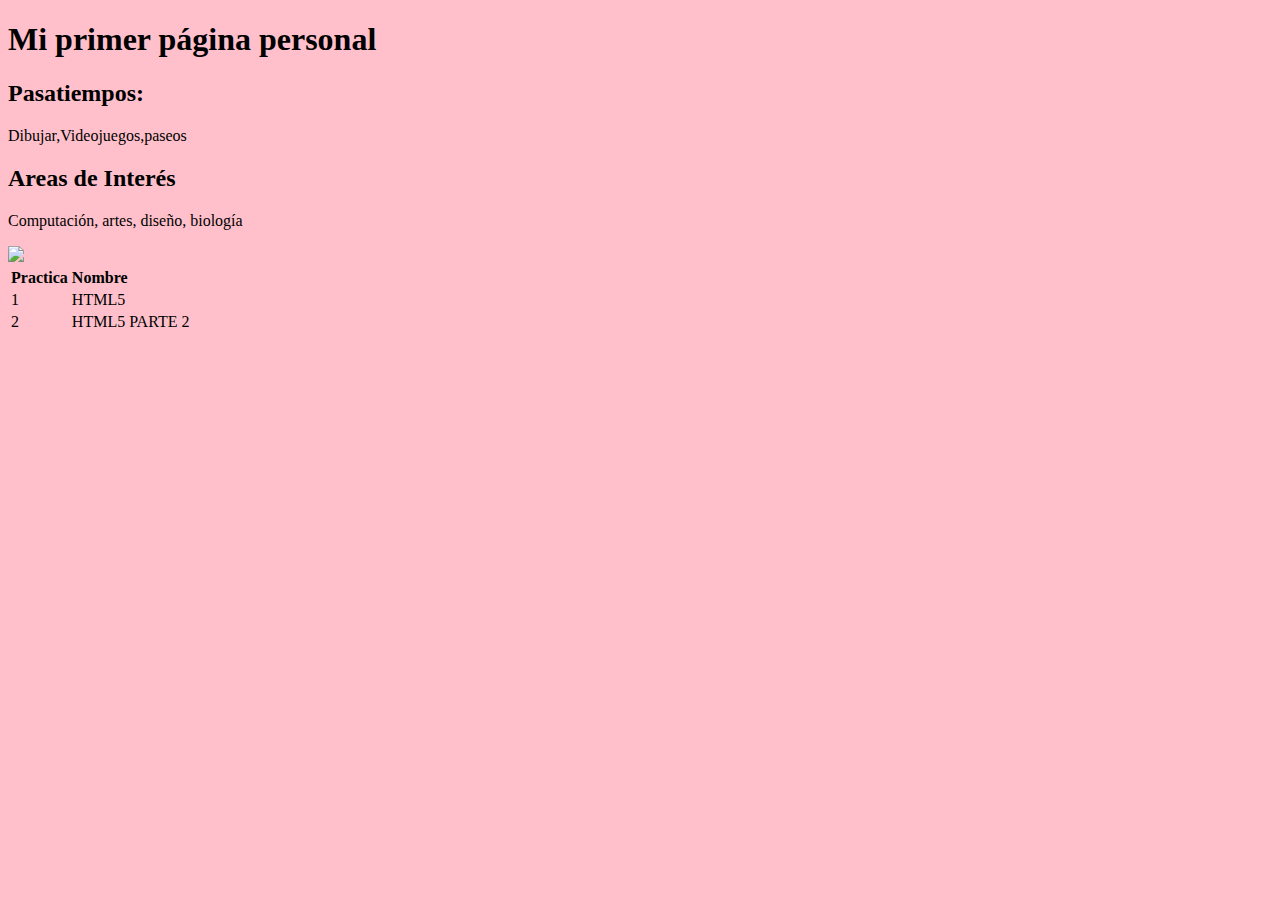
==== index.html @ 8b182e23 "Create index.html" ====
<!DOCTYPE html>
<html lang="en">
<head>
    <meta charset="UTF-8">

    <title>MI PRIMER PÁGINA PERSONAL</title>
</head>

<body bgcolor="PINK">
    <h1>Mi primer página personal</h1>
    <h2>Pasatiempos:</h2>
    <p>Dibujar,Videojuegos,paseos</p>
    <h2>Areas de Interés</h2>
    <p>Computación, artes, diseño, biología
</p>
<img src="../WebLCDProyectos/imagenes/gato.jpg" height="300"/>
<table>
   <tr>
       <td><strong>Practica</strong></td>
       <td><strong> Nombre</strong></td>
   </tr> 
   <tr>
       <td>1</td>
       <td>HTML5</td>
   </tr>
   <tr>
    <td>2</td>
    <td>HTML5 PARTE 2</td>
</tr>
</table>
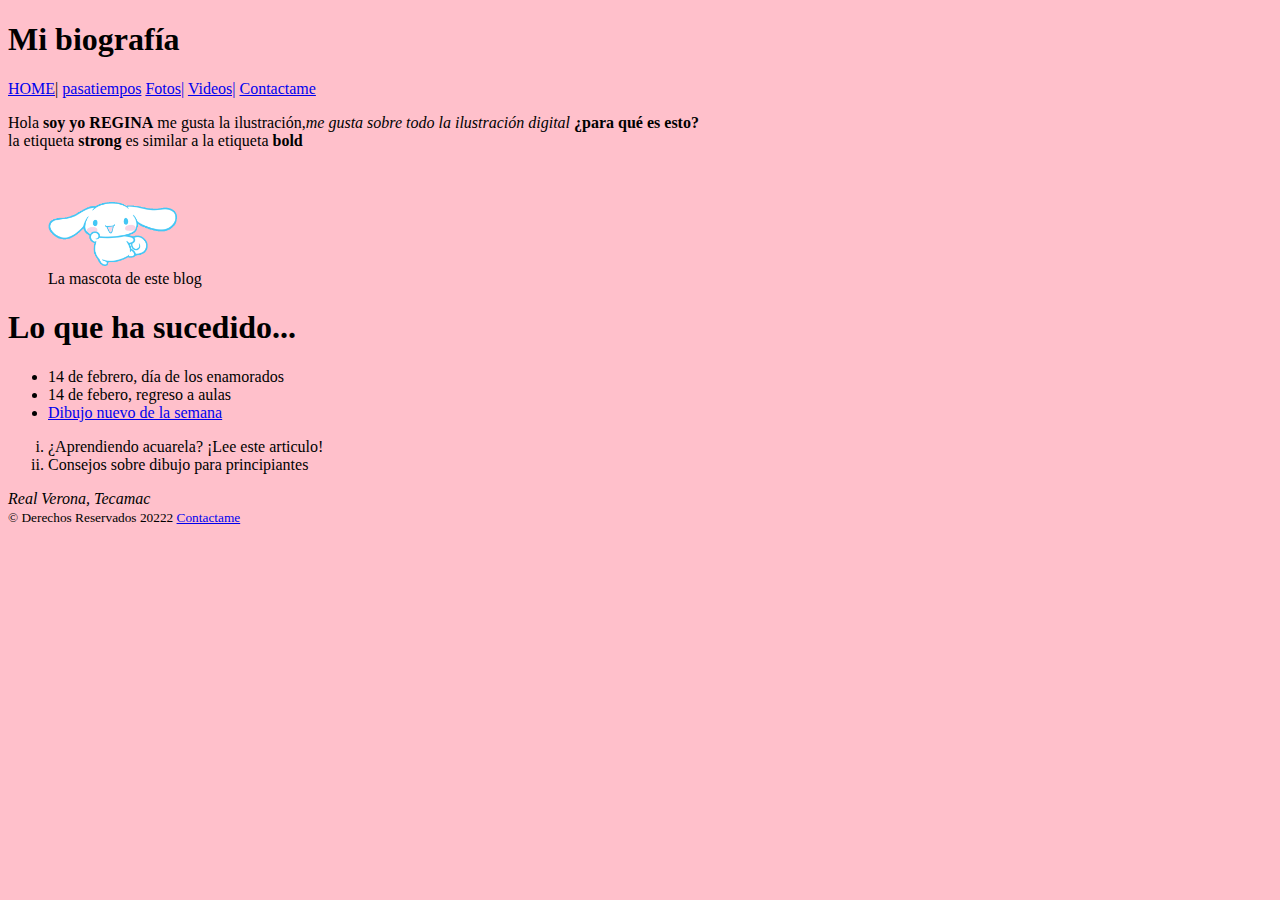
==== commit 36890f04: "Update index.html" ====
--- a/index.html
+++ b/index.html
@@ -1,30 +1,63 @@
 <!DOCTYPE html>
 <html lang="en">
-<head>
-    <meta charset="UTF-8">
+    <head>
+        <meta charset="UTF-8"> 
+        <meta http-equiv="X-UA-Compatible" content="IE-edge">
+        <meta name="viewpart" content="width-device-width, initial-scale=1.0">
+    </head>
+    <body bgcolor="pink">
+    
+        <header>
+            <h1>
+                Mi biograf&iacute;a
+            </h1>  
+        </header>
 
-    <title>MI PRIMER PÁGINA PERSONAL</title>
-</head>
+        <nav>
+            <a href="P2.html">HOME</a>|
+            <a href="pasatiempos.html">pasatiempos</a>
+            <a href="fotos.html">Fotos|</a>
+            <a href="videos.html">Videos|</a>
+            <a href="contacto.html">Contactame</a>
+        </nav>
 
-<body bgcolor="PINK">
-    <h1>Mi primer página personal</h1>
-    <h2>Pasatiempos:</h2>
-    <p>Dibujar,Videojuegos,paseos</p>
-    <h2>Areas de Interés</h2>
-    <p>Computación, artes, diseño, biología
-</p>
-<img src="../WebLCDProyectos/imagenes/gato.jpg" height="300"/>
-<table>
-   <tr>
-       <td><strong>Practica</strong></td>
-       <td><strong> Nombre</strong></td>
-   </tr> 
-   <tr>
-       <td>1</td>
-       <td>HTML5</td>
-   </tr>
-   <tr>
-    <td>2</td>
-    <td>HTML5 PARTE 2</td>
-</tr>
-</table>
+        <main>
+            <section>
+                <article>
+                    <p>
+                        Hola <b>soy yo REGINA</b> me gusta la ilustración,<i>me gusta sobre todo la ilustración digital</i>
+                        <strong>¿para qué es esto?</strong><br>
+                        la etiqueta <strong>strong</strong> es similar a la etiqueta <b> bold</b>
+                    </p>
+                    <figure>
+                        <img src="imagenes/cinamon.gif" alt="no se encontro imagen" height="100">
+                        <figcaption>La mascota de este blog</figcaption>
+                    </figure>
+                </article>
+            </section>
+            <aside>
+               <h1>Lo que ha sucedido...</h1> 
+               <ul>
+                   <li>14 de febrero, día de los enamorados</li>
+                    <li>14 de febero, regreso a aulas</li>
+                    <li><a href="https://www.instagram.com/p/CYDTyrvIE2A/?utm_source=ig_web_button_share_sheet" target="_blank">Dibujo nuevo de la semana</a></li>
+                </ul>
+                <ol type="i">
+                    <li>¿Aprendiendo acuarela? ¡Lee este articulo!</li>
+                    <li>Consejos sobre dibujo para principiantes</li>
+        
+                </ol>
+            </aside>
+        </main>
+        <footer>
+            <address>
+                Real Verona, Tecamac 
+            </address>
+            <small>
+                &copy; Derechos Reservados 20222 
+                <a href="regina.elizaldeb@gmail.com">Contactame</a>
+            </small>
+            
+        </footer>
+    </body>
+</html>
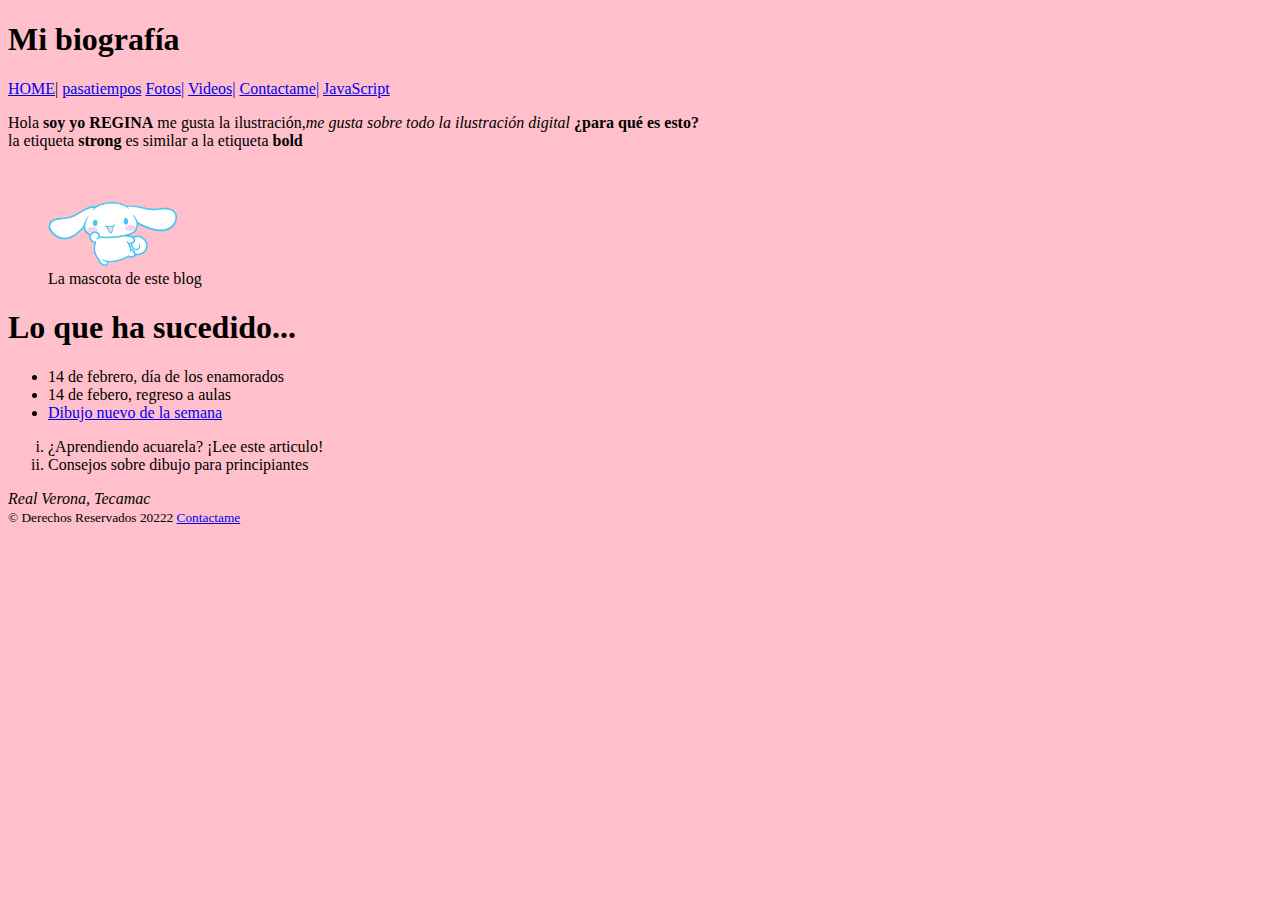
==== commit c66d5334: "Update index.html" ====
--- a/index.html
+++ b/index.html
@@ -14,11 +14,12 @@
         </header>
 
         <nav>
-            <a href="P2.html">HOME</a>|
+            <a href="index.html">HOME</a>|
             <a href="pasatiempos.html">pasatiempos</a>
             <a href="fotos.html">Fotos|</a>
             <a href="videos.html">Videos|</a>
-            <a href="contacto.html">Contactame</a>
+            <a href="contacto.html">Contactame|</a>
+            <a href="ejerciciosJavaScript.html">JavaScript</a>
         </nav>
 
         <main>
